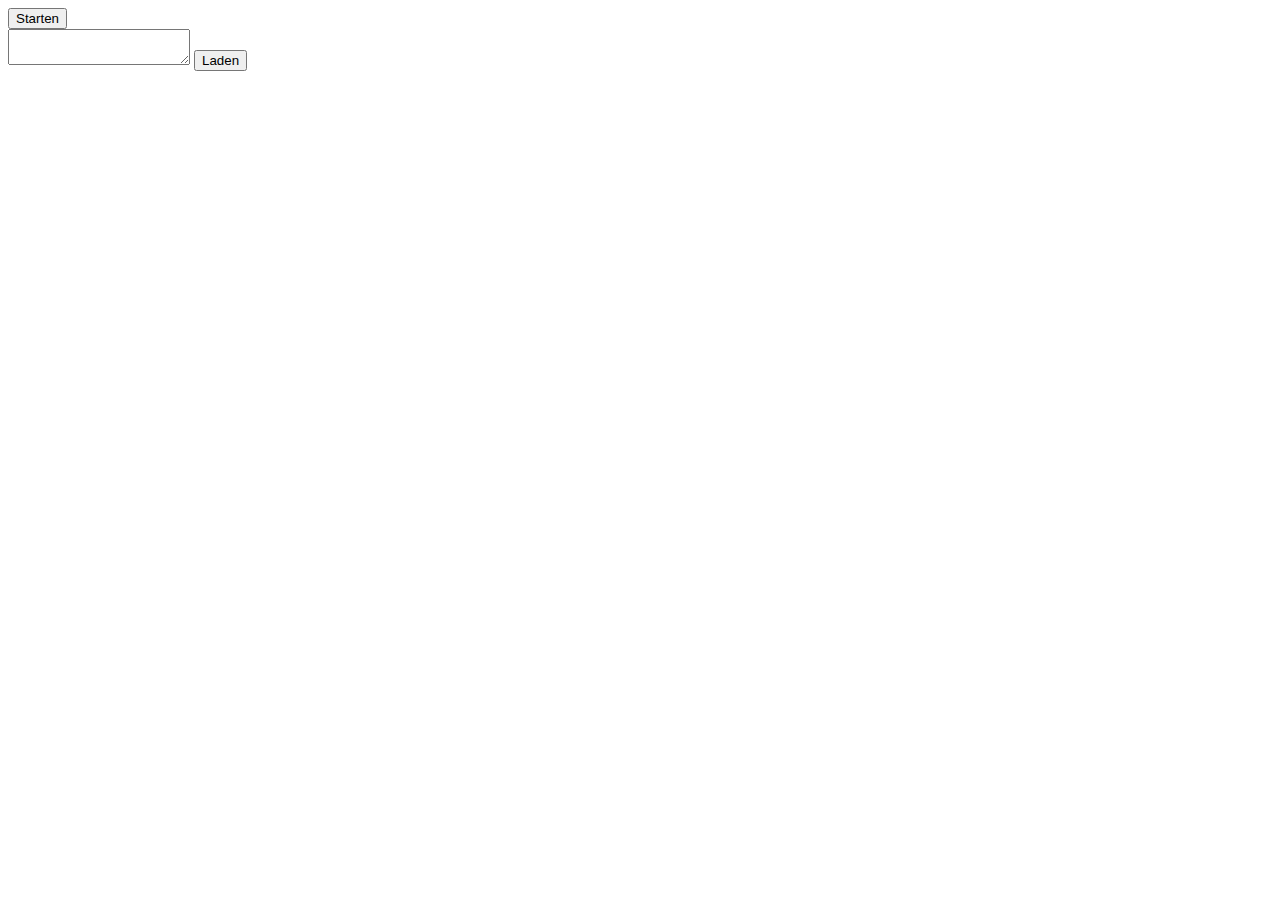
==== tm/index.html @ e2915a3e "Added turingmachine" ====
<!DOCTYPE html>
<html>
  <head>

    <meta charset="utf-8">

    <title>Turingmachine</title>

    <script type='text/javascript' src='tm.js'></script>

  </head>
  <body>

    <div id='output'>

    </div>

    <button type='button'>Starten</button>


    <form id='input'>

      <textarea id='rules'></textarea>

      <input type='button' value='Laden' onclick="load();" />

    </form>

  </body>
</html>
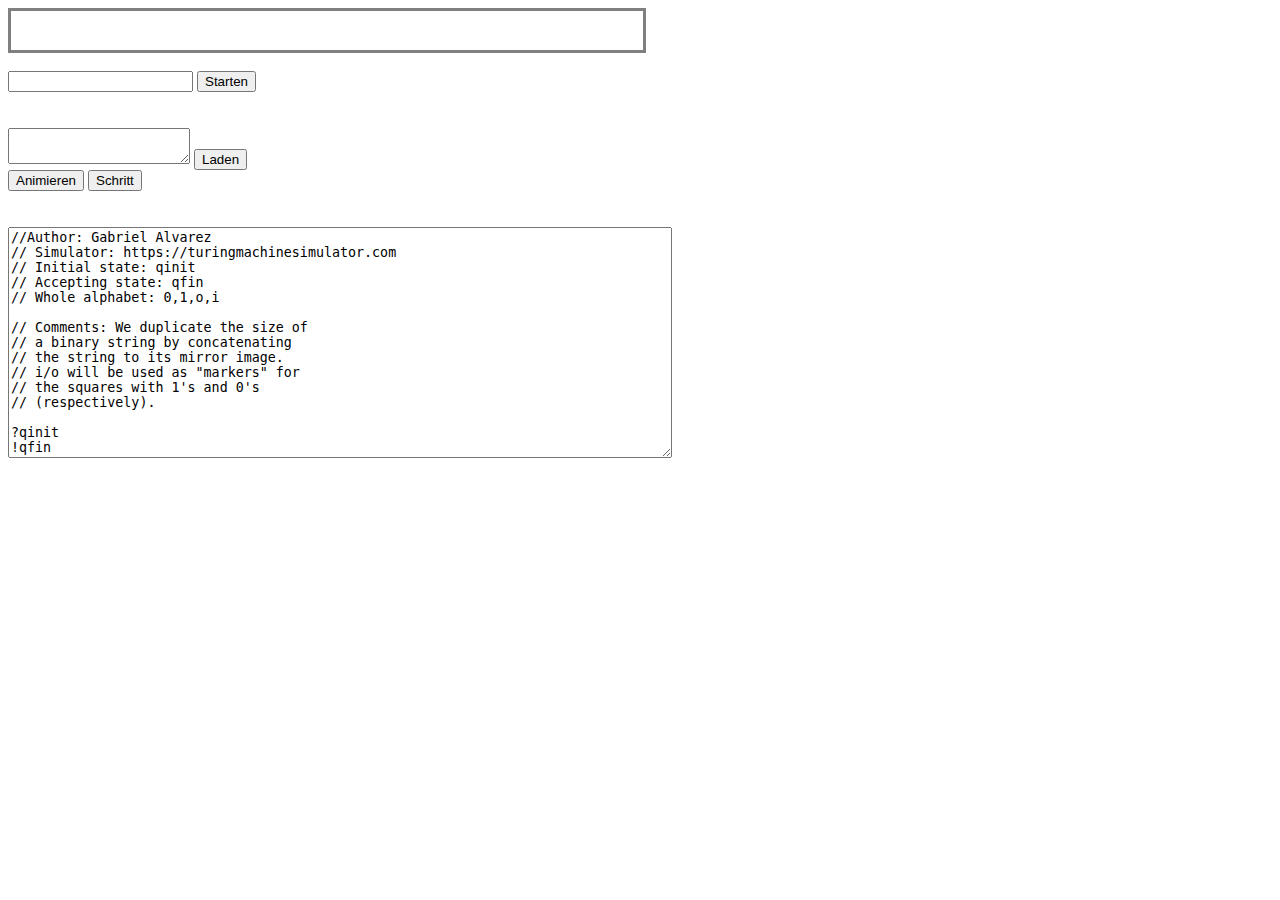
==== commit b2ae0ffb: "animating" ====
--- a/tm/index.html
+++ b/tm/index.html
@@ -4,27 +4,120 @@
 
     <meta charset="utf-8">
 
+    <link rel='stylesheet' type='text/css' href='style.css' />
+    <script type='text/javascript' src='tm.js'></script>
+
     <title>Turingmachine</title>
 
-    <script type='text/javascript' src='tm.js'></script>
 
   </head>
   <body>
 
-    <div id='output'>
+    <!-- <hr style='position:fixed;top:50%;left:0;width:100%;' />
+    <hr style='position:fixed;top:50%;left:0;transform:rotate(-90deg);width:100%' /> -->
+
+    <div id='loading'>
+      <div class='spinner'><div class='red'></div></div>
+      <div class='spinner'><div class='green'></div></div>
+      <div class='spinner'><div class='blue'></div></div>
+    </div>
+
+    <div id='tape'>
 
     </div>
 
-    <button type='button'>Starten</button>
+    <br/>
 
+    <input id='input' type='text' />
 
-    <form id='input'>
+    <button type='button' onclick="start();">Starten</button>
+
+    <br/>
+    <br/>
+    <br/>
+
+    <form id='config'>
 
       <textarea id='rules'></textarea>
 
-      <input type='button' value='Laden' onclick="load();" />
+      <button type='button' onclick="loadRules();">Laden</button>
 
     </form>
 
+    <button type='button' onclick="replay();">Animieren</button>
+    <button type='button' onclick="stepper();">Schritt</button>
+
+    <br/>
+    <br/>
+    <br/>
+
+    <textarea name="example" rows="15" cols="80">
+//Author: Gabriel Alvarez
+// Simulator: https://turingmachinesimulator.com
+// Initial state: qinit
+// Accepting state: qfin
+// Whole alphabet: 0,1,o,i
+
+// Comments: We duplicate the size of
+// a binary string by concatenating
+// the string to its mirror image.
+// i/o will be used as "markers" for
+// the squares with 1's and 0's
+// (respectively).
+
+?qinit
+!qfin
+
+qinit,0>qinit,0,R
+
+qinit,1>qinit,1,R
+
+qinit,o>qinit,0,R
+
+qinit,i>qinit,1,R
+
+qinit,#>copying#from#right#to#left,#,L
+
+copying#from#right#to#left,0>copying#0#to#the#right,o,R
+
+copying#from#right#to#left,1>copying#1#to#the#right,i,R
+
+copying#from#right#to#left,o>copying#from#right#to#left,o,L
+
+copying#from#right#to#left,i>copying#from#right#to#left,i,L
+
+copying#0#to#the#right,#>copying#from#right#to#left,o,L
+
+copying#1#to#the#right,#>copying#from#right#to#left,i,L
+
+copying#0#to#the#right,0>copying#0#to#the#right,0,R
+
+copying#0#to#the#right,1>copying#0#to#the#right,1,R
+
+copying#0#to#the#right,o>copying#0#to#the#right,o,R
+
+copying#0#to#the#right,i>copying#0#to#the#right,i,R
+
+copying#1#to#the#right,0>copying#1#to#the#right,0,R
+
+copying#1#to#the#right,1>copying#1#to#the#right,1,R
+
+copying#1#to#the#right,o>copying#1#to#the#right,o,R
+
+copying#1#to#the#right,i>copying#1#to#the#right,i,R
+
+copying#from#right#to#left,#>removing#the#markers,#,R
+
+removing#the#markers,o>removing#the#markers,0,R
+
+removing#the#markers,i>removing#the#markers,1,R
+
+removing#the#markers,0>removing#the#markers,0,L
+
+removing#the#markers,1>removing#the#markers,1,L
+
+removing#the#markers,#>qfin,#,R
+    </textarea>
+
   </body>
 </html>
--- a/tm/style.css
+++ b/tm/style.css
@@ -0,0 +1,46 @@
+#tape {
+  width: 50%;
+  height: 2em;
+  line-height: 2em;
+  font-size: 1.5em;
+  text-align: center;
+  font-family: monospace;
+  overflow-x: auto;
+  overflow-y: hidden;
+  border: 3px solid grey;
+}
+
+@keyframes loading {
+  0% {transform: translateX(-50%) rotate(0deg);}
+  /* 50% {transform: translateX(-50%) rotate(360deg);} */
+  100% {transform: translateX(-50%) rotate(360deg);}
+}
+
+.spinner {
+  position: fixed;
+  top: 50%;
+  left: 50%;
+  width: 5%;
+  height: 1em;
+  transform: translateX(-50%);
+}
+
+.spinner.loading:first-of-type {animation: loading .75s linear 0s infinite;}
+.spinner.loading:nth-of-type(2) {animation: loading .75s linear .25s infinite;}
+.spinner.loading:nth-of-type(3) {animation: loading .75s linear .5s infinite;}
+
+.spinner div {
+  opacity: 0;
+  transition: opacity .5s;
+}
+
+.spinner div.red {background-color: red;}
+.spinner div.green {background-color: green;}
+.spinner div.blue {background-color: blue;}
+
+.spinner.loading div {
+  opacity: 1;
+  width: 1em;
+  height: 1em;
+  border-radius: 50%;
+}
